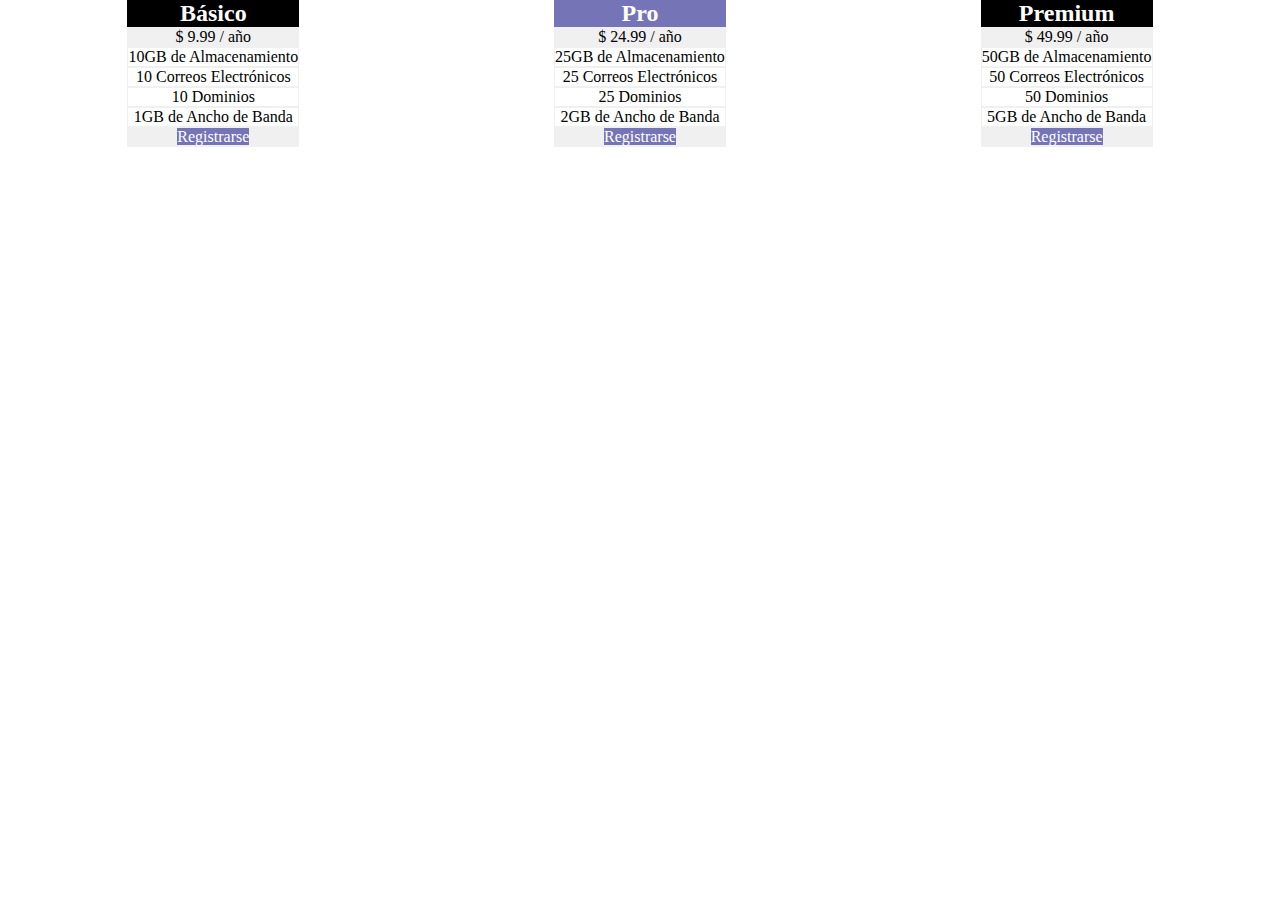
==== ejercicio-maquetacion/index.html @ 2100cf31 "basic html structure done" ====
<!DOCTYPE html>
<html lang="en">

<head>
    <meta charset="UTF-8">
    <meta name="viewport" content="width=device-width, initial-scale=1.0">
    <title>Document</title>
    <style>
        * {
            box-sizing: border-box;
            padding: 0;
            margin: 0;
        }

        .container {
            display: flex;
            justify-content: space-around;
        }
        .card h2 {
            color: white;

            text-align: center;
        }

        .black-title {
            background-color: black;
        }

        .purple-title {
            background-color: #7574b6;
        }

        .description {
            border: 1px solid #f0f0f1;
            text-align: center;
        }

        .grey-background {
            background-color: #f0f0f1;
        }

        .description a {
            text-decoration: none;
            color: white;
            background-color: #7574b6;
        }


    </style>
</head>

<body>
    <div class="container">
        <div class="card">
            <h2 class="black-title">Básico</h2>
            <div class="description grey-background">$ 9.99 / año</div>
            <div class="description">10GB de Almacenamiento</div>
            <div class="description">10 Correos Electrónicos</div>
            <div class="description">10 Dominios</div>
            <div class="description">1GB de Ancho de Banda</div>
            <div class="description grey-background"><a href="">Registrarse</a></div>
        </div>
        
        <div class="card">
            <h2 class="purple-title">Pro</h2>
            <div class="description grey-background">$ 24.99 / año</div>
            <div class="description">25GB de Almacenamiento</div>
            <div class="description">25 Correos Electrónicos</div>
            <div class="description">25 Dominios</div>
            <div class="description">2GB de Ancho de Banda</div>
            <div class="description grey-background"><a href="">Registrarse</a></div>
        </div>
        
        <div class="card">
            <h2 class="black-title">Premium</h2>
            <div class="description grey-background">$ 49.99 / año</div>
            <div class="description">50GB de Almacenamiento</div>
            <div class="description">50 Correos Electrónicos</div>
            <div class="description">50 Dominios</div>
            <div class="description">5GB de Ancho de Banda</div>
            <div class="description grey-background"><a href="">Registrarse</a></div>
        </div>
    </div>
</body>

</html>
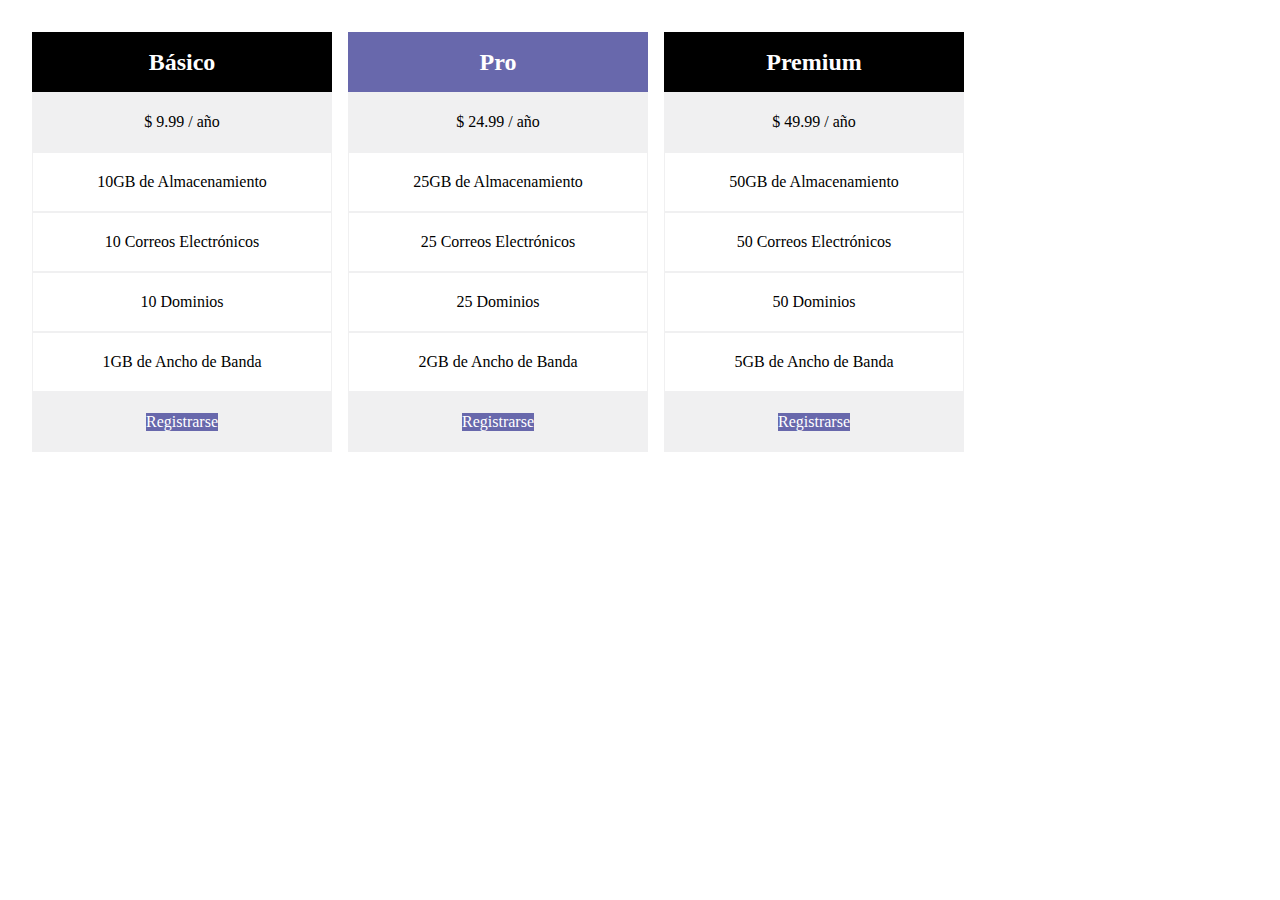
==== commit e9320640: "styling done without button" ====
--- a/ejercicio-maquetacion/index.html
+++ b/ejercicio-maquetacion/index.html
@@ -14,25 +14,49 @@
 
         .container {
             display: flex;
-            justify-content: space-around;
+            justify-content: flex-start;
+            gap: 1rem;
+            flex-wrap: wrap;
+            padding: 2rem;
         }
-        .card h2 {
-            color: white;
 
-            text-align: center;
+        .card {
+            width: 300px;
+        }
+
+        .card:hover {
+            box-shadow:  0 8px 12px 0 rgba(0,0,0,0.2);
+        }
+
+        .card-pro:hover {
+            box-shadow: 0 8px 12px 0 rgb(104,104,171, 0.8);
         }
 
         .black-title {
+            color: white;
             background-color: black;
+            height: 60px;
+            display: flex;
+            align-items: center;
+            justify-content: center;
         }
 
-        .purple-title {
-            background-color: #7574b6;
+        .pro-title {
+            color: white;
+            background-color: #6868AC;
+            height: 60px;
+            display: flex;
+            align-items: center;
+            justify-content: center;
         }
 
         .description {
             border: 1px solid #f0f0f1;
             text-align: center;
+            height: 60px;
+            display: flex;
+            align-items: center;
+            justify-content: center;
         }
 
         .grey-background {
@@ -42,7 +66,7 @@
         .description a {
             text-decoration: none;
             color: white;
-            background-color: #7574b6;
+            background-color: #6868AC;
         }
 
 
@@ -61,8 +85,8 @@
             <div class="description grey-background"><a href="">Registrarse</a></div>
         </div>
         
-        <div class="card">
-            <h2 class="purple-title">Pro</h2>
+        <div class="card card-pro">
+            <h2 class="pro-title">Pro</h2>
             <div class="description grey-background">$ 24.99 / año</div>
             <div class="description">25GB de Almacenamiento</div>
             <div class="description">25 Correos Electrónicos</div>
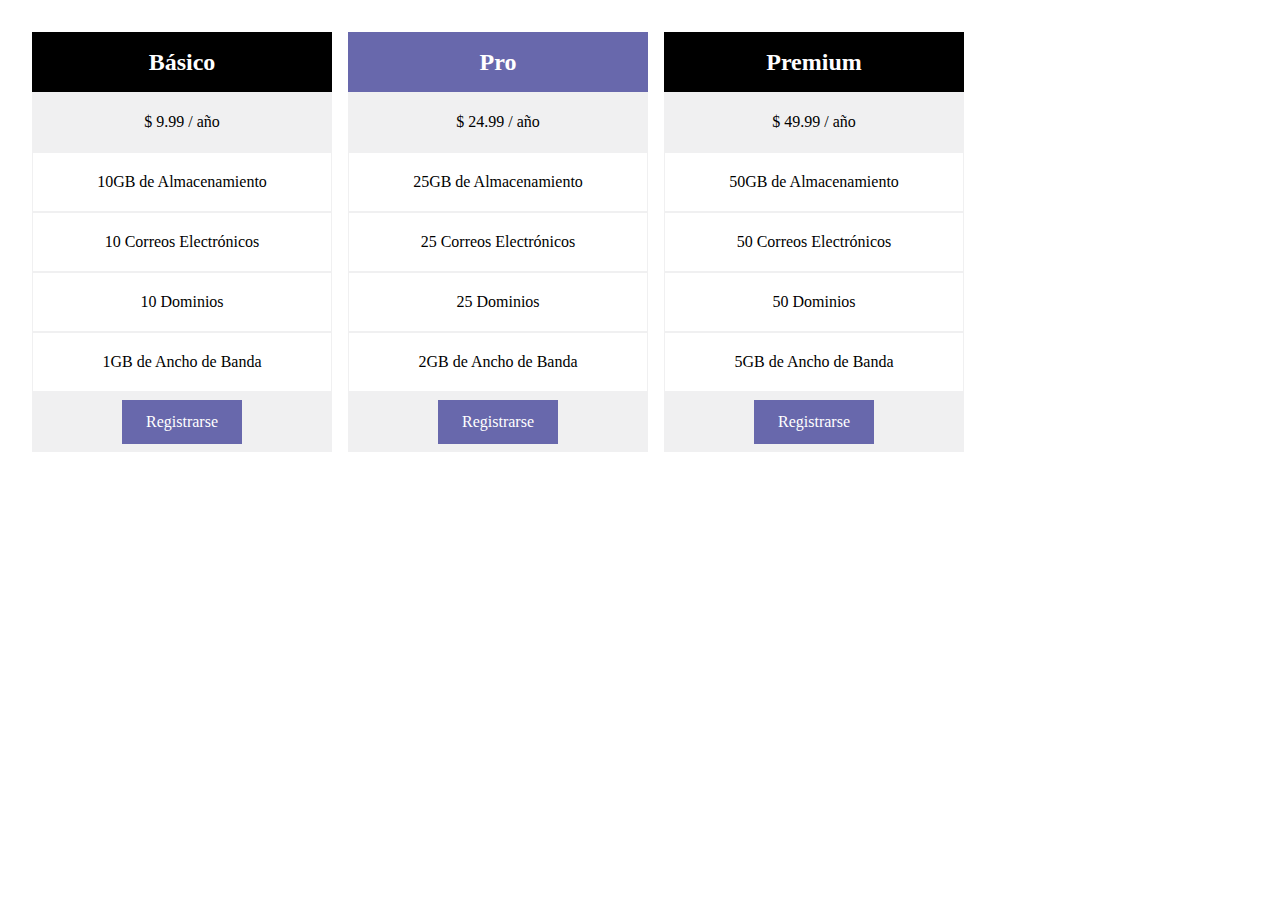
==== commit fc7da066: "ejercicio-maquetacion first style done" ====
--- a/ejercicio-maquetacion/index.html
+++ b/ejercicio-maquetacion/index.html
@@ -67,6 +67,7 @@
             text-decoration: none;
             color: white;
             background-color: #6868AC;
+            padding: 0.8rem 1.5rem;
         }
 
 
